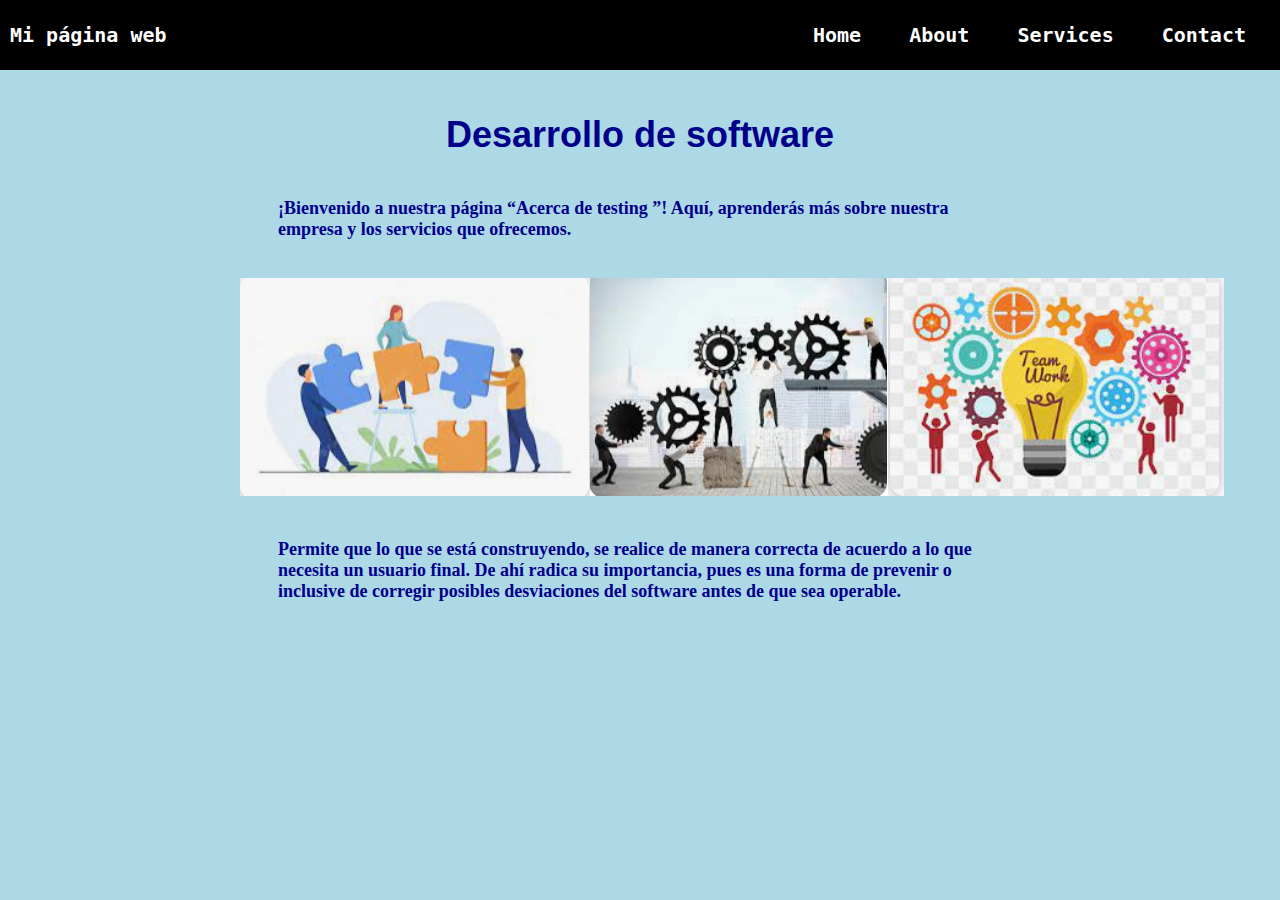
==== about.html @ d6202c98 "Initial commit" ====
<!DOCTYPE html>
<html>
  <head>
    <title>Mi Primer Website</title>
    <link rel="stylesheet" type="text/css" href="estilos.css " />
  </head>
  <body>
    <header>

      <div class="container-nav" role="navigation">
        <nav class="navbar">
          <a href="#" class="brand">Mi página web</a>
          <ul class="nav-links">
            <li><a href="index.html">Home</a></li>
            <li><a href="about.html">About</a></li>
            <li><a href="services.html">Services</a></li>
            <li><a href="contact.html">Contact</a></li>
          </ul>
        </nav>
        <button class="button-menu-toggle">Menu</button>
      </div>
    </header>
    <main>

      <div class="container">
          <h1>Desarrollo de software</h1>
          <p>¡Bienvenido a nuestra página “Acerca de testing ”! Aquí, aprenderás más sobre
          nuestra empresa y los servicios que ofrecemos.</p>
          <div class="fotos">
          <img src="Screenshot_1.png" alt="Descripción de la imagen 1" />
          <img src="Screenshot_2.png" alt="Descripción de la imagen 2" />
          <img src="Screenshot_3.png" alt="Descripción de la imagen 3" /></div>
  
          <p>Permite que lo que se está construyendo, se realice de manera correcta de acuerdo a lo que necesita un usuario final. De ahí radica su importancia, pues es una forma de prevenir o inclusive de corregir posibles desviaciones del software antes de que sea operable.</div>
    </main>
    <script src="script.js"></script>
  </body>
</html>
---- estilos.css ----
body {
  background-color: lightblue;
  color: darkblue;
  margin: 0;
  font-family: monospace;
  font-weight: bold;
  font-size: 20px;
}
h1 {
  font-family: Arial, Helvetica, sans-serif;
  font-size: 36px;
  text-align: center;
}
p {
  font-family: "Georgia", serif;
  font-size: 18px;
  padding: 18px;
  margin: 20px;
}
.container {
  max-width: 800px;
  margin: auto;
  padding: 20px;
}
.row {
  display: flex;
  flex-wrap: wrap;
  margin: 10px;
}
.column {
  flex: 1;
  padding: 10px;
}
.fotos{
  display: inline-flex;
}
@media (max-width: 600px) {
  .column {
    flex: 100%;
  }
}
.container-nav {
  display: flex;
  padding: 10px;
  height: 50px;
  background-color: black;
}
.navbar {
  display: flex;
  justify-content: space-between;
  width: 100%;
}
.brand {
  display: flex;
  align-items: center;
}
li > a {
  padding: 8px 24px;
}
li {
  list-style-type: none;
}
a {
  color: white;
  text-decoration: none;
}
.nav-links {
  display: flex;
  align-items: center;
}
.button-menu-toggle {
  display: none;
}
.footer {
  height: 200px;
  background-color: lightsteelblue;
  display: flex;
  justify-content: center;
}
.btn{
  display: flex;
  justify-content: center;
  text-align: center;
}
@media (max-width: 768px) {
    .column {
      flex: 100%;
    }
    .nav-links {
        display: none;
        }
    .button-menu-toggle{
        display: block;
        background-color: white;
        border: none;
        border-radius: 50px;
        padding: 0 24px;
        font-family: monospace;
        font-weight: bold;
  font-size: 20px;
    }

  }
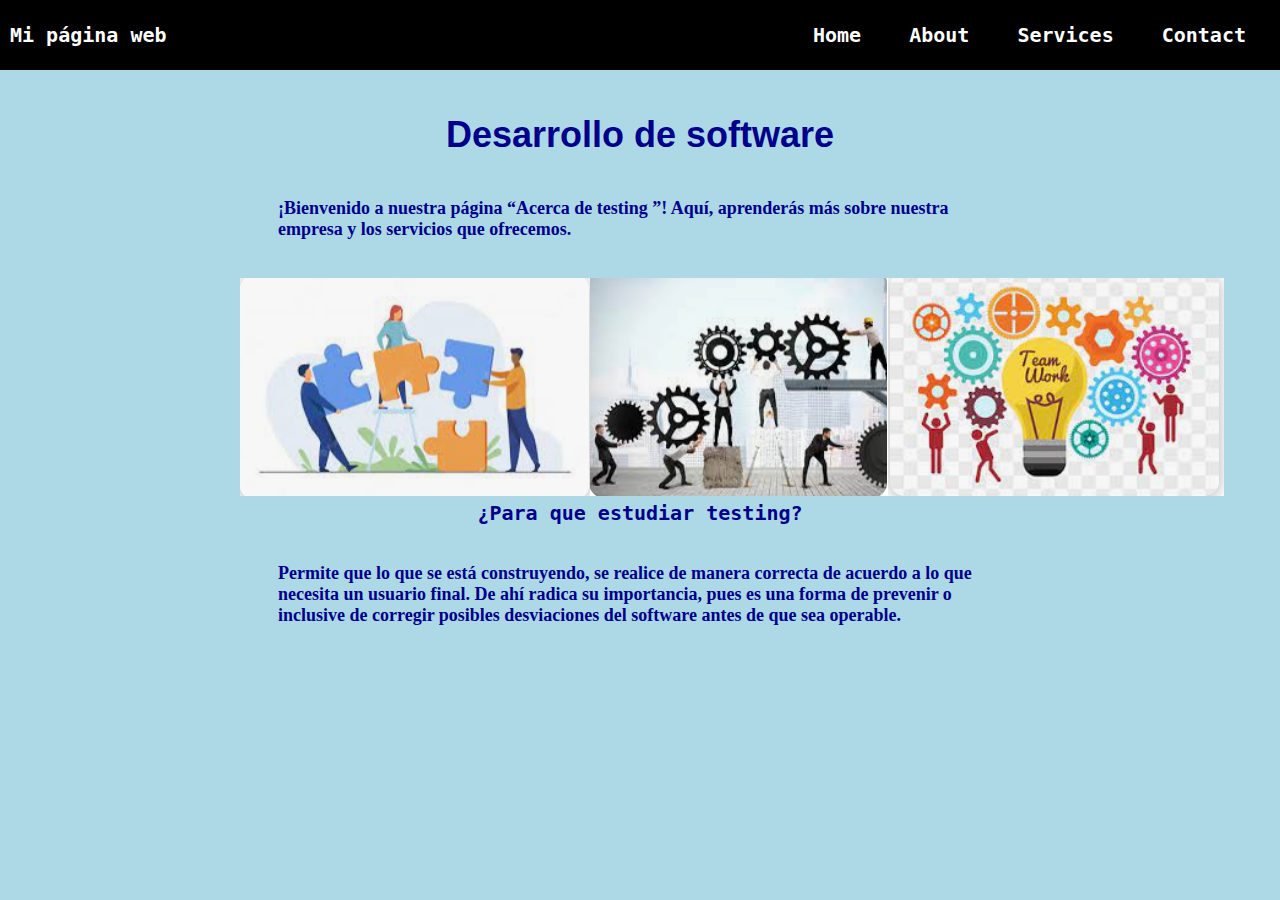
==== commit e08d344f: "“mi primera confirmación de actualización”" ====
--- a/about.html
+++ b/about.html
@@ -21,8 +21,7 @@
       </div>
     </header>
     <main>
-
-      <div class="container">
+       <div class="container">
           <h1>Desarrollo de software</h1>
           <p>¡Bienvenido a nuestra página “Acerca de testing ”! Aquí, aprenderás más sobre
           nuestra empresa y los servicios que ofrecemos.</p>
@@ -30,6 +29,8 @@
           <img src="Screenshot_1.png" alt="Descripción de la imagen 1" />
           <img src="Screenshot_2.png" alt="Descripción de la imagen 2" />
           <img src="Screenshot_3.png" alt="Descripción de la imagen 3" /></div>
+
+          <div class="greeting">¿Para que estudiar testing?</div>
   
           <p>Permite que lo que se está construyendo, se realice de manera correcta de acuerdo a lo que necesita un usuario final. De ahí radica su importancia, pues es una forma de prevenir o inclusive de corregir posibles desviaciones del software antes de que sea operable.</div>
     </main>
--- a/estilos.css
+++ b/estilos.css
@@ -34,6 +34,10 @@
 .fotos{
   display: inline-flex;
 }
+.greeting {
+text-align: center;
+}
+
 @media (max-width: 600px) {
   .column {
     flex: 100%;
